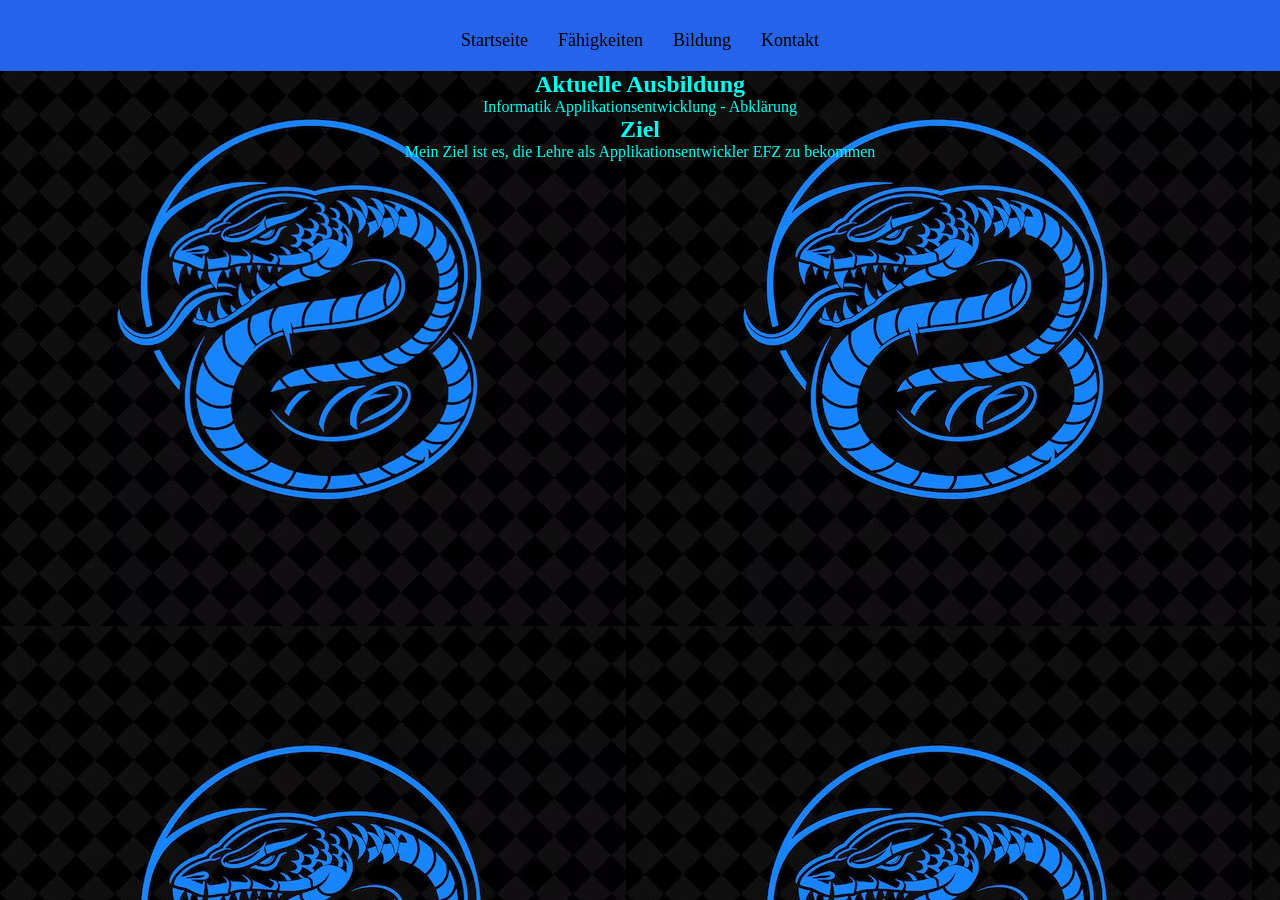
==== bildung.html @ 98819b34 "first commit" ====
<!DOCTYPE html>
<html lang="de">
    <head>
        <title>Ausbildung</title>
        <link rel="stylesheet" href="style.css">
    </head>
    <body>
        <header>

            <nav>
                <a href="index.html">Startseite</a>
                <a href="uebermich.html">Fähigkeiten</a>
                <a href="bildung.html">Bildung</a>
                <a href="kontakt.html">Kontakt</a>
                </nav>
        </header>

        <section>
            <h2>Aktuelle Ausbildung</h2>
            <p>Informatik Applikationsentwicklung - Abklärung</p>
            <h2>Ziel</h2>
            <p>Mein Ziel ist es, die Lehre als Applikationsentwickler EFZ zu bekommen</p>
        </section>
    </body>
    </html>
---- style.css ----
*{
    margin:0;
    padding: 0;
    box-sizing:border-box;
    color:rgb(0, 255, 242);
}

body{
    font-family:'Franklin Gothic Medium';
    background-image: url("snake.jpg");
    text-align:center;
}

header{
    background:#2563eb;
    color:rgb(0, 238, 255);
    padding:20px;
}
nav{
    display:flex;
    gap:30px;
    margin-top:10px;
    justify-content:center;
}
nav a{
    color:rgb(0, 0, 0);
    text-decoration:none;
    transition:0.3s;
    font-size:18px;

}

nav a:hover{
    color: rgb(0, 255, 255);
    transform:translateY(-2px);
}
.sean_pic{
    display:flex;
    align-items:center;
    gap:60px;
    justify-content:center;
    min-height:80vh;
    animation:fadein 1s ease;

}

@keyframes fadein{
    from{
        opacity:0;
    }
    to{
        opacity:1;
        transform:translateY(0);
    }
}
.sean_pic img{
    width: 280px;
    height: 280px;
    object-fit:cover;
    border-radius:50%;
    border:5px solid #00e1f1;
    box-shadow:0 0 30px rgba(0, 0, 0, 0.4);
}
@media(max-width:768px){
    .sean_pic{
        flex-direction:column;
        text-align:center;
    }

    nav{
        flex-direction:column;
        align-items:center;
    }
        
    }

    .fähigkeiten-card{
            background:rgb(0, 0, 0);
            padding: 20px;
            border-radius:15px;
            box-shadow:0 5px 15px rgba(0,0,0,0.1);
            transition:0.3s;
            justify-content:center;
             display:flex;
             gap:20px;
             flex-wrap:wrap;
        }
.fähigkeiten-card:hover{
    transform:translateY(-5px);
}
.profile-bild:hover{
    transform:scale(1.05);
    box-shadow:
    0 0 10px cyan,
    0 0 20px cyan,
    0 0 30px cyan,
    0 0 40px cyan,
    0 0 80px cyan;

    animation:lightning 0.15s infinite;
}

@keyframes lightning{
    0%{
        filter:brightness(1);
    }
    25%{
        filter:brightness(1.6);
    }
    50%{
        filter:brightness(0.9);
    }
    75%{
        filter:brightness(1.8);
    }
    100%{
        filter:brightness(1);
    }
}

img:hover{
    transform:scale(1.1);
    border:4px solid cyan;
}
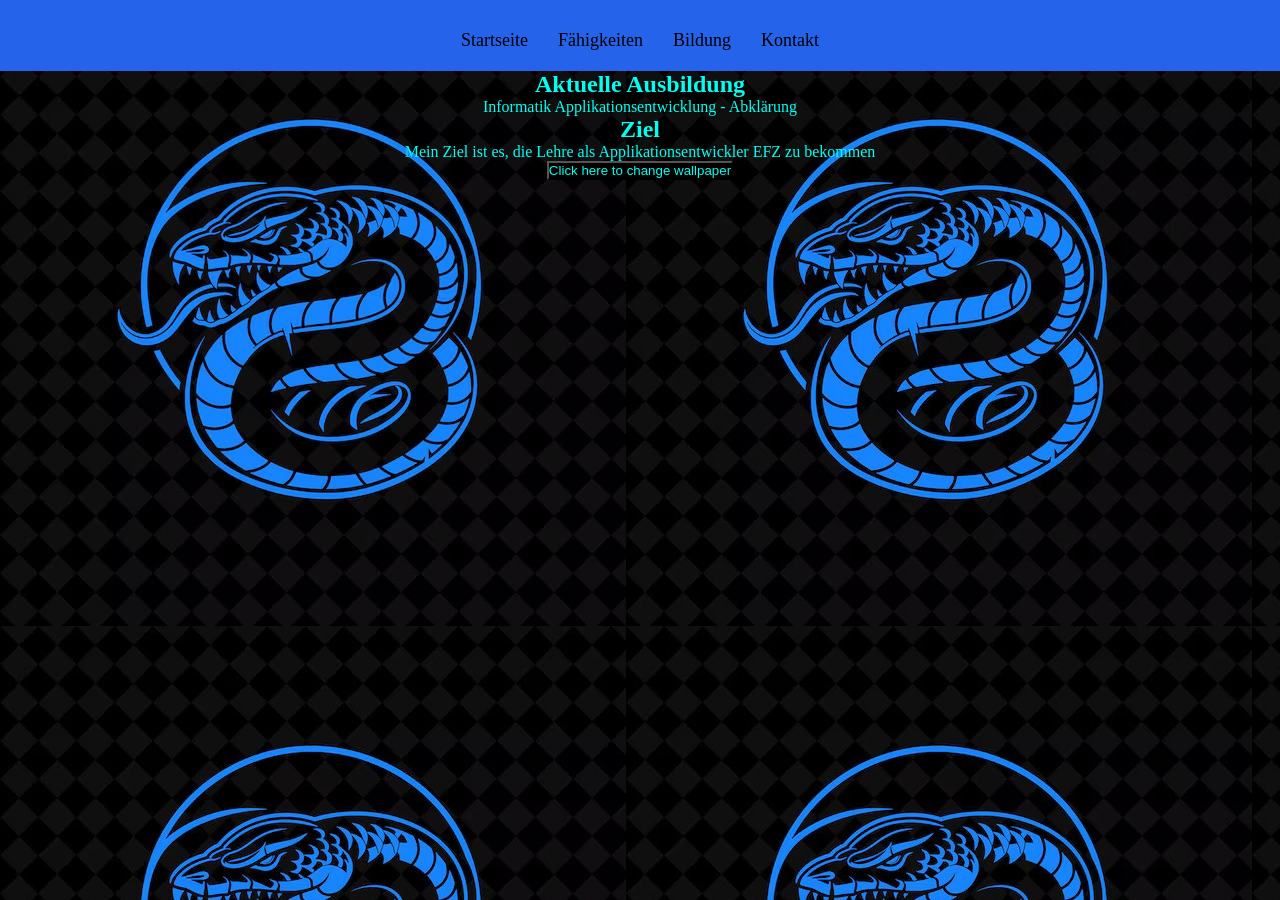
==== commit 71535f84: "update" ====
--- a/bildung.html
+++ b/bildung.html
@@ -3,6 +3,7 @@
     <head>
         <title>Ausbildung</title>
         <link rel="stylesheet" href="style.css">
+        <meta name="viewport" content="width=device-width, initial-scale=1.0">
     </head>
     <body>
         <header>
@@ -21,6 +22,8 @@
             <h2>Ziel</h2>
             <p>Mein Ziel ist es, die Lehre als Applikationsentwickler EFZ zu bekommen</p>
         </section>
+        <script src="scripts.js"></script>
+        <button onclick="switchWallpaper()">Click here to change wallpaper</button>
     </body>
     </html>
 
--- a/style.css
+++ b/style.css
@@ -121,4 +121,9 @@
 img:hover{
     transform:scale(1.1);
     border:4px solid cyan;
-}+}
+
+button{
+    background-color: black;
+    border-color: black;
+}
